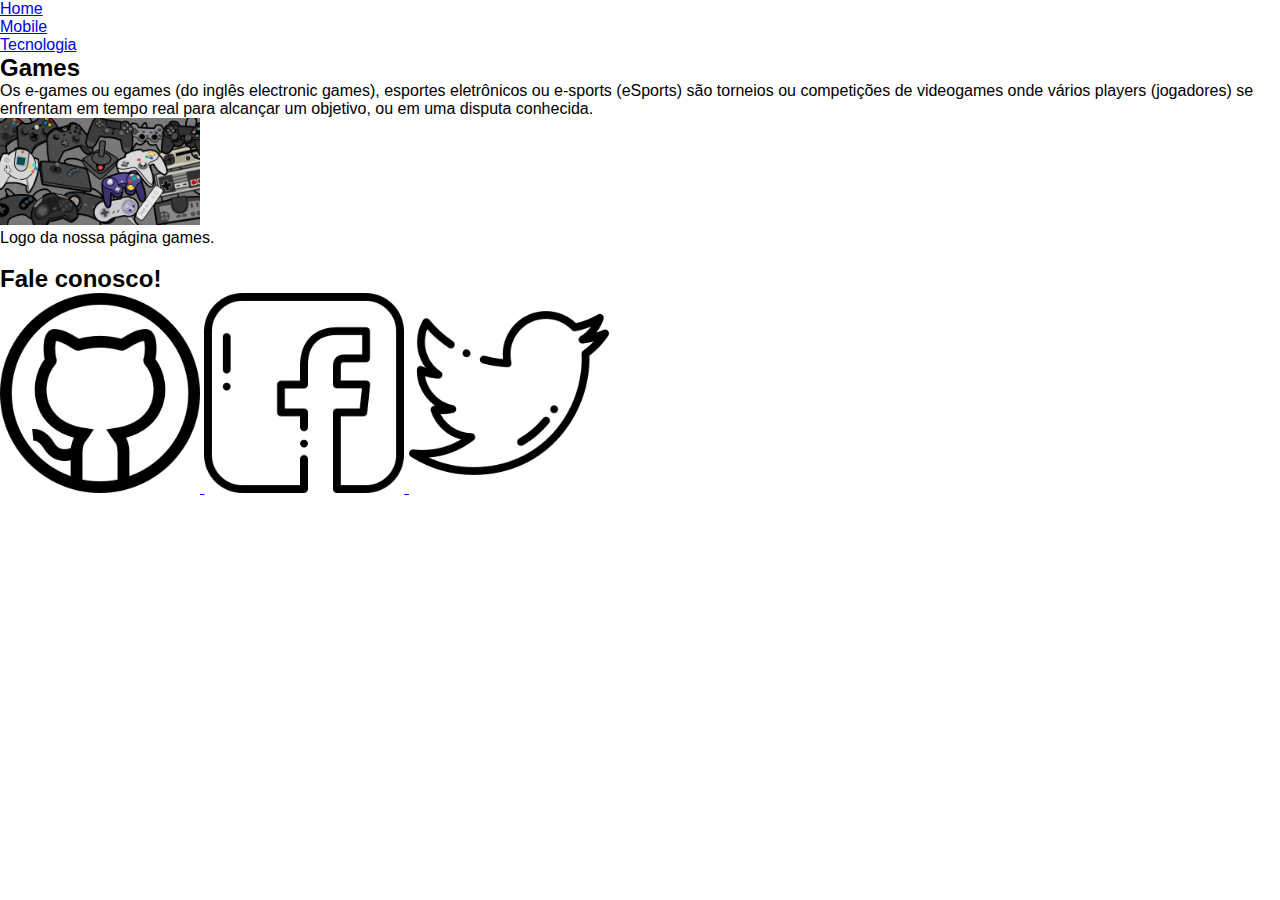
==== pages/games.html @ 9976a4c9 "add imagem games + introdução games" ====
<!DOCTYPE html>
<html lang="pt-br">
<head>
    <meta charset="UTF-8">
    <meta http-equiv="X-UA-Compatible" content="IE=edge">
    <meta name="viewport" content="width=device-width, initial-scale=1.0">
    <title>Games</title>
    <link rel="stylesheet" href="../css/estilo.css">
</head>
<body>
    <header class="cabecalho"> 
        <nav>
            <ul>
                <li><a href="../index.html">Home</a></li>
                <li><a href="../mobile.html">Mobile</a></li>
                <li><a href="../tecnologia.html">Tecnologia</a></li>
            </ul>
        </nav>
    </header>
    <section class="conteudo">
            <h2>Games</h2>
            <p>Os e-games ou egames (do inglês electronic games), esportes eletrônicos ou 
            e-sports (eSports) são torneios ou competições de videogames onde vários players 
            (jogadores) se enfrentam em tempo real para alcançar um objetivo, ou em uma disputa 
            conhecida.</p>
            <figure> 
                <img src="../img/605731.jpg" alt="Logo da página games.">
                <figcaption>Logo da nossa página games.</figcaption>
            </figure>   
    </section>
    <br> 
    <footer class="rodape">
        <h2>Fale conosco!</h2>
        <nav>
            <a href="https://github.com/tropinha-do-xelengi/CKPT-02-RWD">
                <img src="../img/github-logo.png" alt="Logo github">
            </a>
            <a href="https://facebook.com/">
                <img src="../img/facebook-logo.png" alt="Logo facebook">
            </a>
            <a href="https://twitter.com/">
                <img src="../img/twitter-logo.png" alt="Logo twitter">
            </a>
        </nav>
    </footer>
</body>
</html>
---- css/estilo.css ----
*{
    box-sizing: border-box;
    margin: 0;
    padding: 0;
    font-family: Arial, Helvetica, sans-serif;
}

img{
    width: 200px;
}
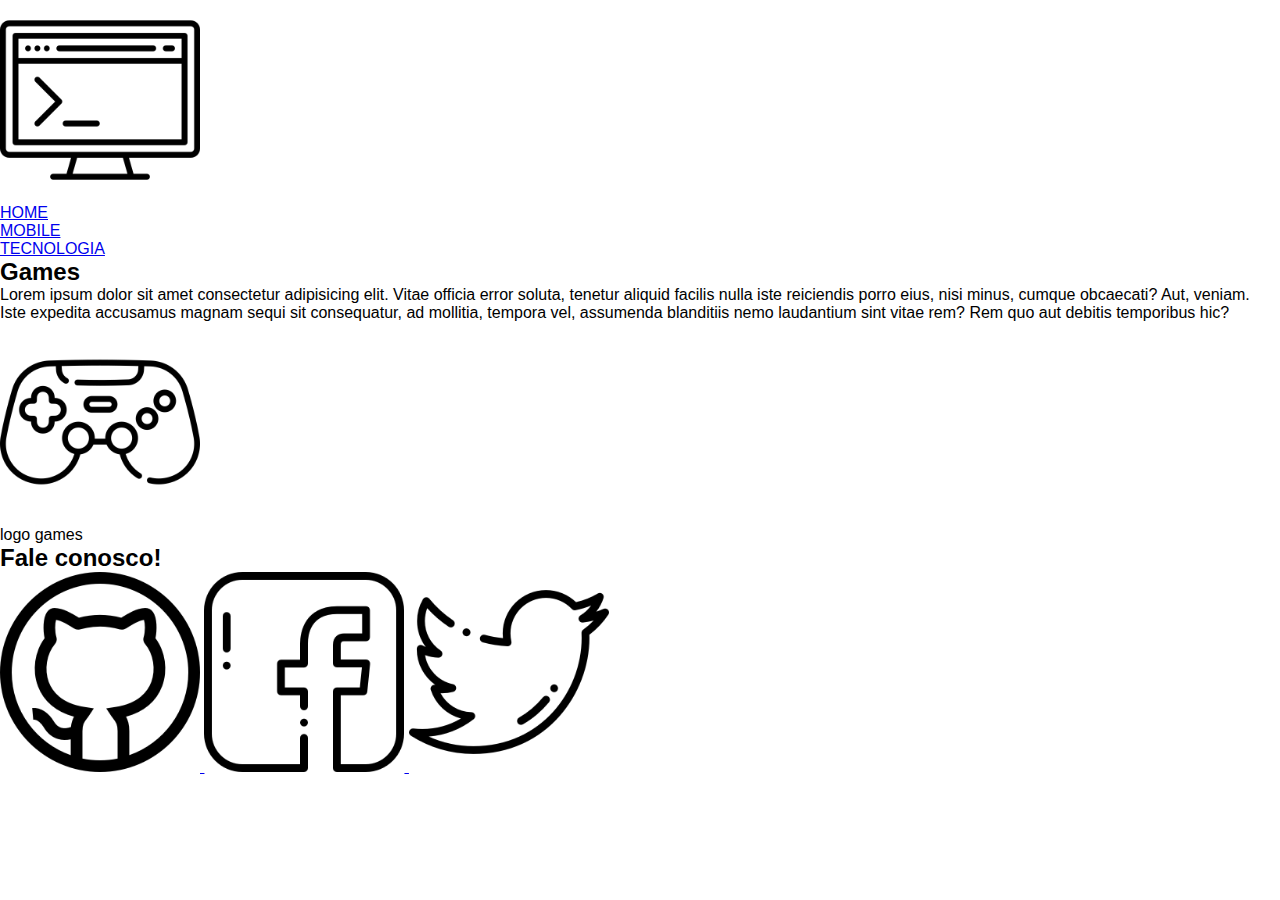
==== commit a4464059: "atualizacao estilos" ====
--- a/pages/games.html
+++ b/pages/games.html
@@ -4,41 +4,38 @@
     <meta charset="UTF-8">
     <meta http-equiv="X-UA-Compatible" content="IE=edge">
     <meta name="viewport" content="width=device-width, initial-scale=1.0">
-    <title>Games</title>
-    <link rel="stylesheet" href="../css/estilo.css">
+    <title>Home</title>
+    <link rel="stylesheet" href="../css/estilo-pages/estilo-interno.css">
 </head>
 <body>
-    <header class="cabecalho"> 
+    <header class="cabecalho">
+        <img src="../img/logo-home.png" alt="Ícone logo da página home">
         <nav>
             <ul>
-                <li><a href="../index.html">Home</a></li>
-                <li><a href="../mobile.html">Mobile</a></li>
-                <li><a href="../tecnologia.html">Tecnologia</a></li>
+                <li><a href="../index.html">HOME</a></li>
+                <li><a href="./pages/mobile.html">MOBILE</a></li>
+                <li><a href="./pages/tecnologia.html">TECNOLOGIA</a></li>
             </ul>
         </nav>
     </header>
     <section class="conteudo">
-            <h2>Games</h2>
-            <p>Os e-games ou egames (do inglês electronic games), esportes eletrônicos ou 
-            e-sports (eSports) são torneios ou competições de videogames onde vários players 
-            (jogadores) se enfrentam em tempo real para alcançar um objetivo, ou em uma disputa 
-            conhecida.</p>
-            <figure> 
-                <img src="../img/605731.jpg" alt="Logo da página games.">
-                <figcaption>Logo da nossa página games.</figcaption>
-            </figure>   
+        <h2>Games</h2>
+        <p>Lorem ipsum dolor sit amet consectetur adipisicing elit. Vitae officia error soluta, tenetur aliquid facilis nulla iste reiciendis porro eius, nisi minus, cumque obcaecati? Aut, veniam. Iste expedita accusamus magnam sequi sit consequatur, ad mollitia, tempora vel, assumenda blanditiis nemo laudantium sint vitae rem? Rem quo aut debitis temporibus hic?</p>
+        <figure>
+            <img src="../img/logo-games.png" alt="logo games">
+            <figcaption>logo games</figcaption>
+        </figure>
     </section>
-    <br> 
     <footer class="rodape">
         <h2>Fale conosco!</h2>
         <nav>
-            <a href="https://github.com/tropinha-do-xelengi/CKPT-02-RWD">
+            <a href="https://github.com/tropinha-do-xelengi/CKPT-02-RWD" target="_blank">
                 <img src="../img/github-logo.png" alt="Logo github">
             </a>
-            <a href="https://facebook.com/">
+            <a href="https://facebook.com/" target="_blank">
                 <img src="../img/facebook-logo.png" alt="Logo facebook">
             </a>
-            <a href="https://twitter.com/">
+            <a href="https://twitter.com/" target="_blank">
                 <img src="../img/twitter-logo.png" alt="Logo twitter">
             </a>
         </nav>
--- a/css/estilo-pages/estilo-interno.css
+++ b/css/estilo-pages/estilo-interno.css
@@ -0,0 +1,10 @@
+*{
+    box-sizing: border-box;
+    margin: 0;
+    padding: 0;
+    font-family: Arial, Helvetica, sans-serif;
+}
+
+img{
+    width: 200px;
+}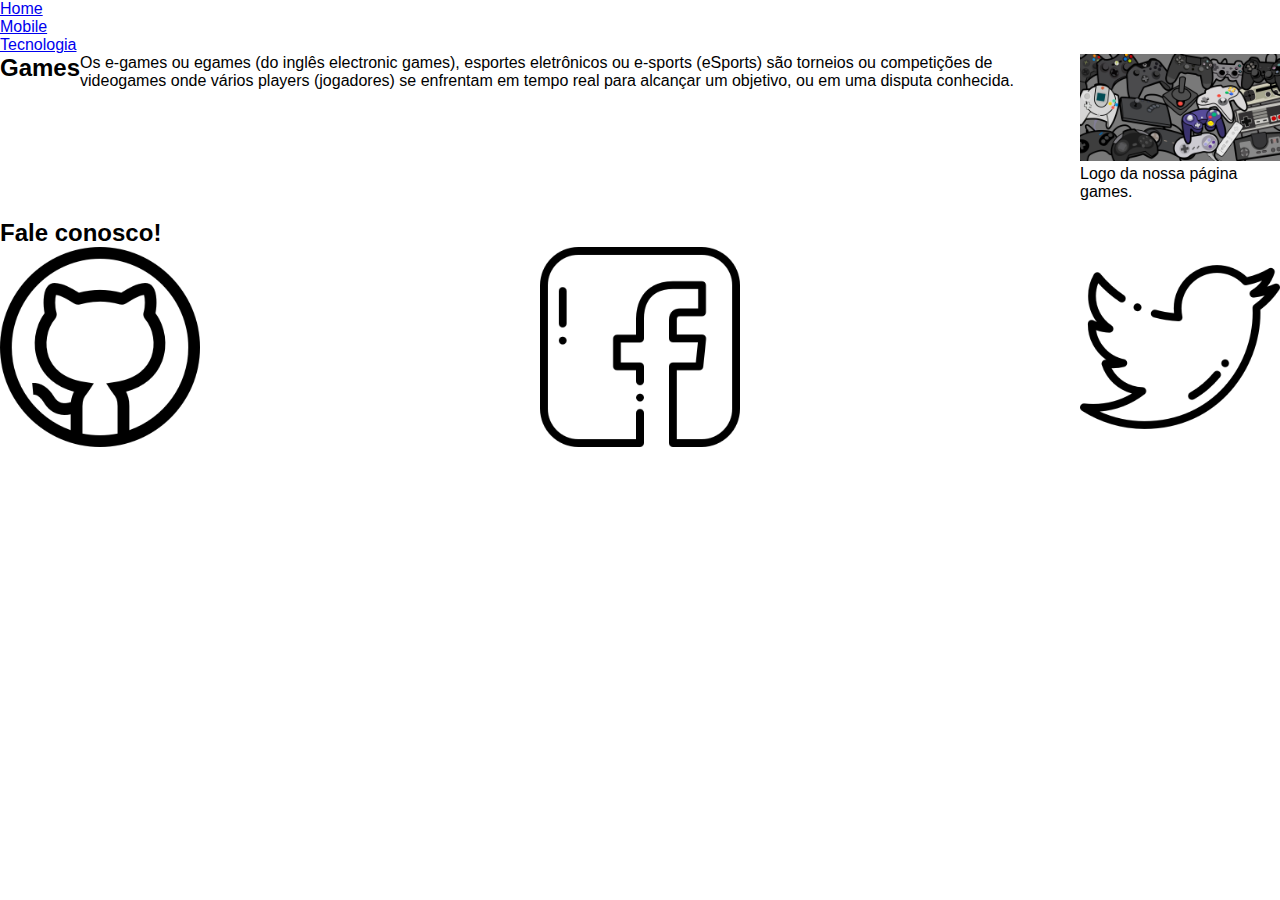
==== commit ba559aab: "Merge branch 'main' into RM550494" ====
--- a/pages/games.html
+++ b/pages/games.html
@@ -4,38 +4,42 @@
     <meta charset="UTF-8">
     <meta http-equiv="X-UA-Compatible" content="IE=edge">
     <meta name="viewport" content="width=device-width, initial-scale=1.0">
-    <title>Home</title>
-    <link rel="stylesheet" href="../css/estilo-pages/estilo-interno.css">
+    <title>Games</title>
+    <link rel="stylesheet" href="../css/estilo.css">
 </head>
 <body>
-    <header class="cabecalho">
-        <img src="../img/logo-home.png" alt="Ícone logo da página home">
+    <header class="cabecalho"> 
         <nav>
             <ul>
-                <li><a href="../index.html">HOME</a></li>
-                <li><a href="./pages/mobile.html">MOBILE</a></li>
-                <li><a href="./pages/tecnologia.html">TECNOLOGIA</a></li>
+                <li><a href="../index.html">Home</a></li>
+                <li><a href="../mobile.html">Mobile</a></li>
+                <li><a href="../tecnologia.html">Tecnologia</a></li>
             </ul>
         </nav>
     </header>
     <section class="conteudo">
-        <h2>Games</h2>
-        <p>Lorem ipsum dolor sit amet consectetur adipisicing elit. Vitae officia error soluta, tenetur aliquid facilis nulla iste reiciendis porro eius, nisi minus, cumque obcaecati? Aut, veniam. Iste expedita accusamus magnam sequi sit consequatur, ad mollitia, tempora vel, assumenda blanditiis nemo laudantium sint vitae rem? Rem quo aut debitis temporibus hic?</p>
-        <figure>
-            <img src="../img/logo-games.png" alt="logo games">
-            <figcaption>logo games</figcaption>
-        </figure>
+
+            <h2>Games</h2>
+            <p>Os e-games ou egames (do inglês electronic games), esportes eletrônicos ou 
+            e-sports (eSports) são torneios ou competições de videogames onde vários players 
+            (jogadores) se enfrentam em tempo real para alcançar um objetivo, ou em uma disputa 
+            conhecida.</p>
+            <figure> 
+                <img src="../img/605731.jpg" alt="Logo da página games.">
+                <figcaption>Logo da nossa página games.</figcaption>
+            </figure>   
     </section>
+    <br> 
     <footer class="rodape">
         <h2>Fale conosco!</h2>
         <nav>
-            <a href="https://github.com/tropinha-do-xelengi/CKPT-02-RWD" target="_blank">
+            <a href="https://github.com/tropinha-do-xelengi/CKPT-02-RWD">
                 <img src="../img/github-logo.png" alt="Logo github">
             </a>
-            <a href="https://facebook.com/" target="_blank">
+            <a href="https://facebook.com/">
                 <img src="../img/facebook-logo.png" alt="Logo facebook">
             </a>
-            <a href="https://twitter.com/" target="_blank">
+            <a href="https://twitter.com/">
                 <img src="../img/twitter-logo.png" alt="Logo twitter">
             </a>
         </nav>
--- a/css/estilo.css
+++ b/css/estilo.css
@@ -0,0 +1,15 @@
+@import url("./cabecalho.css");
+@import url("./conteudo.css");
+@import url("./rodape.css");
+@import url("./breakpoint-630px.css");
+
+*{
+    box-sizing: border-box;
+    margin: 0;
+    padding: 0;
+    font-family: Arial, Helvetica, sans-serif;
+}
+
+img{
+    width: 200px;
+}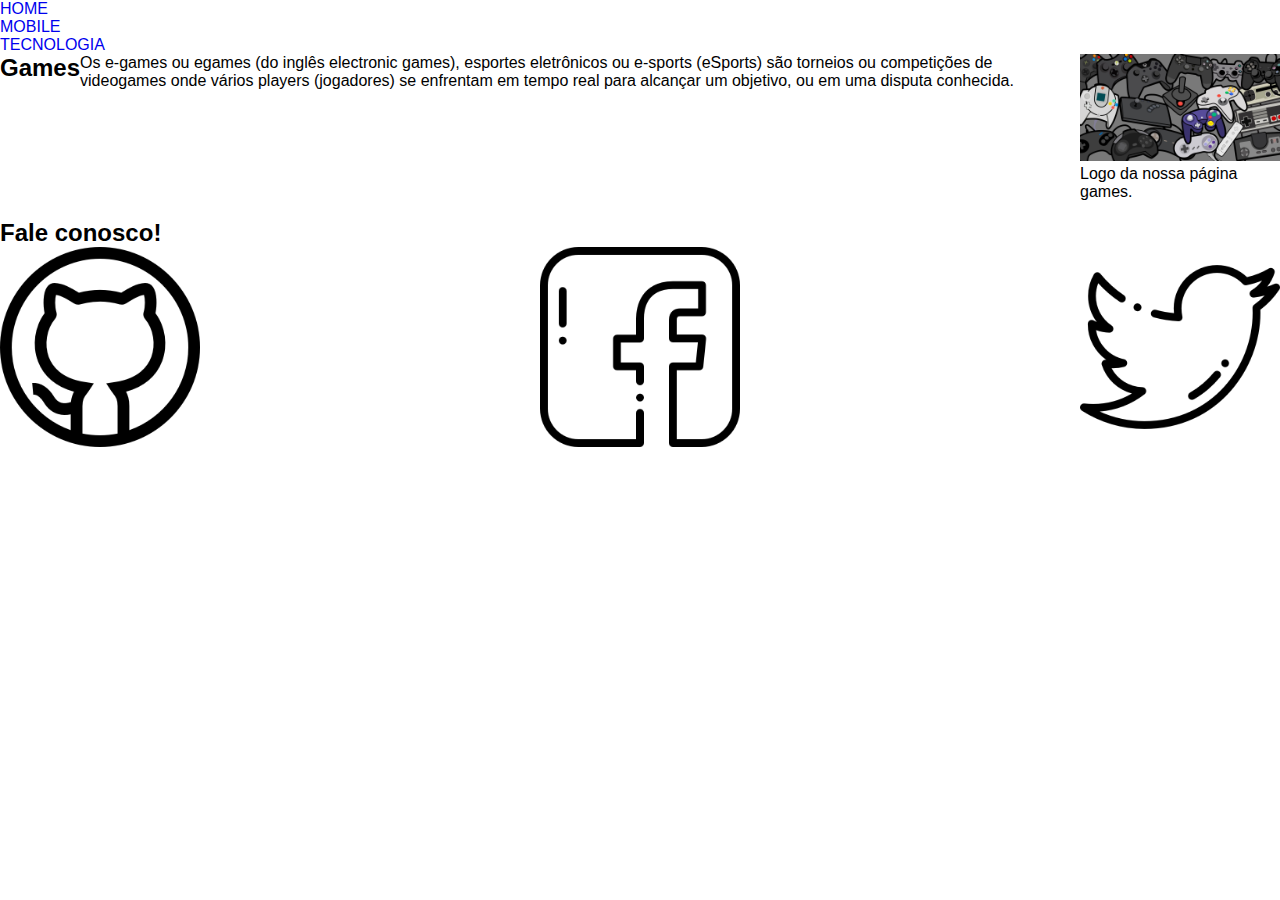
==== commit 48e76404: "Merge branch 'main' into RM99969" ====
--- a/pages/games.html
+++ b/pages/games.html
@@ -11,9 +11,9 @@
     <header class="cabecalho"> 
         <nav>
             <ul>
-                <li><a href="../index.html">Home</a></li>
-                <li><a href="../mobile.html">Mobile</a></li>
-                <li><a href="../tecnologia.html">Tecnologia</a></li>
+                <li><a href="../index.html">HOME</a></li>
+                <li><a href="./pages/mobile.html">MOBILE</a></li>
+                <li><a href="./pages/tecnologia.html">TECNOLOGIA</a></li>
             </ul>
         </nav>
     </header>
--- a/css/estilo.css
+++ b/css/estilo.css
@@ -10,6 +10,10 @@
     font-family: Arial, Helvetica, sans-serif;
 }
 
+html{
+    font-size: 16px;
+}
+
 img{
     width: 200px;
 }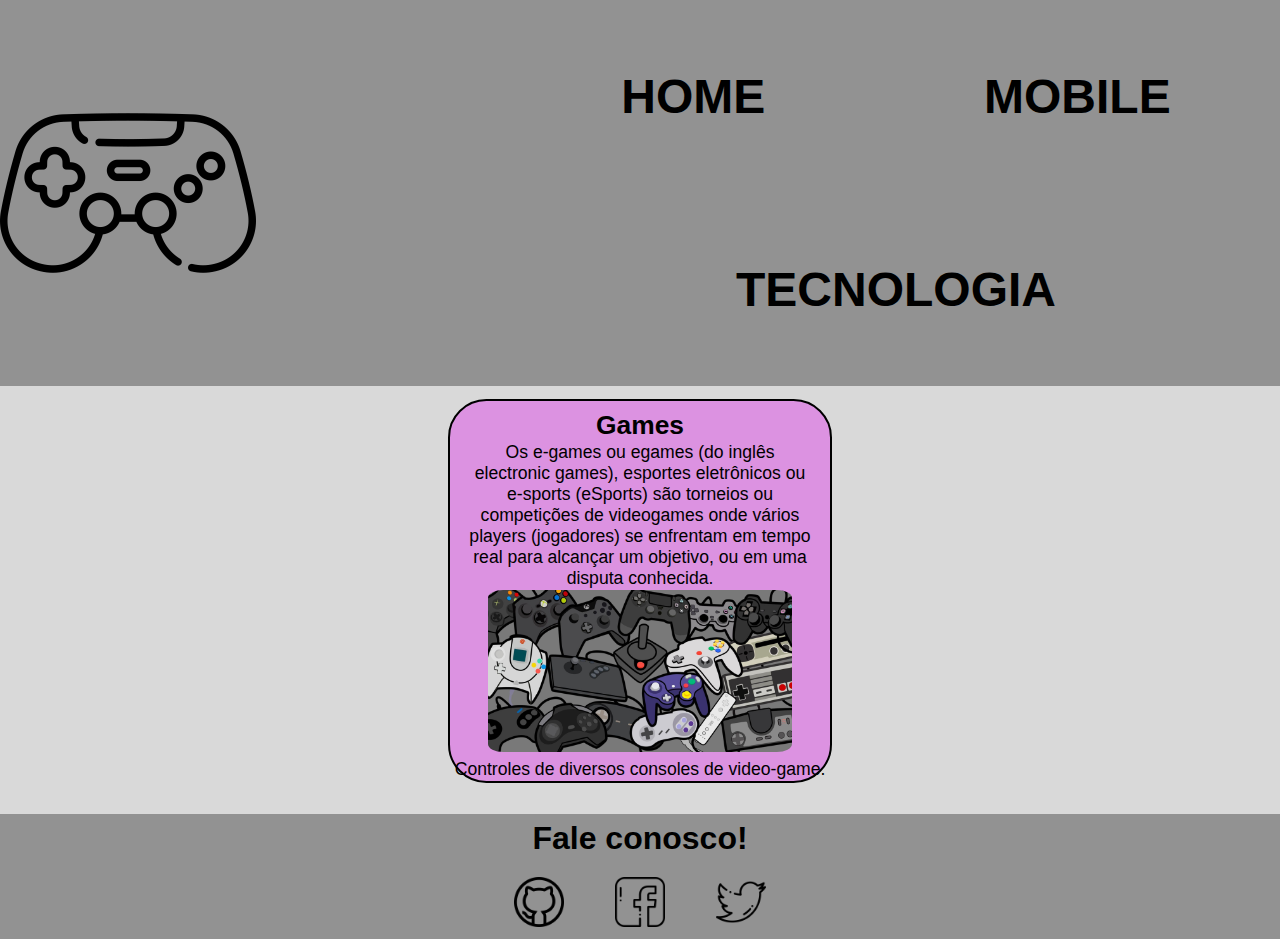
==== commit b8529c02: "inicio estilo interno e padronização das paginas" ====
--- a/pages/games.html
+++ b/pages/games.html
@@ -5,29 +5,29 @@
     <meta http-equiv="X-UA-Compatible" content="IE=edge">
     <meta name="viewport" content="width=device-width, initial-scale=1.0">
     <title>Games</title>
-    <link rel="stylesheet" href="../css/estilo.css">
+    <link rel="stylesheet" href="../css/estilo-pages/estilo-interno.css">
 </head>
 <body>
-    <header class="cabecalho"> 
+    <header class="cabecalho">
+        <img src="../img/logo-games.png" alt="Logo da página games"> 
         <nav>
-            <ul>
-                <li><a href="../index.html">HOME</a></li>
-                <li><a href="./pages/mobile.html">MOBILE</a></li>
-                <li><a href="./pages/tecnologia.html">TECNOLOGIA</a></li>
-            </ul>
+            <a href="../index.html">HOME</a>
+            <a href="./pages/mobile.html">MOBILE</a>
+            <a href="./pages/tecnologia.html">TECNOLOGIA</a>
         </nav>
     </header>
     <section class="conteudo">
-
-            <h2>Games</h2>
-            <p>Os e-games ou egames (do inglês electronic games), esportes eletrônicos ou 
+        <div class="pg_games">
+            <h2 class="texto">Games</h2>
+            <p class="texto">Os e-games ou egames (do inglês electronic games), esportes eletrônicos ou 
             e-sports (eSports) são torneios ou competições de videogames onde vários players 
             (jogadores) se enfrentam em tempo real para alcançar um objetivo, ou em uma disputa 
             conhecida.</p>
             <figure> 
                 <img src="../img/605731.jpg" alt="Logo da página games.">
-                <figcaption>Logo da nossa página games.</figcaption>
+                <figcaption>Controles de diversos consoles de video-game.</figcaption>
             </figure>   
+        </div>
     </section>
     <br> 
     <footer class="rodape">
--- a/css/estilo-pages/estilo-interno.css
+++ b/css/estilo-pages/estilo-interno.css
@@ -0,0 +1,130 @@
+@import url("./breakpoint-interno-630px.css");
+
+*{
+    box-sizing: border-box;
+    margin: 0;
+    padding: 0;
+    font-family: Arial, Helvetica, sans-serif;
+}
+
+html{
+    font-size: 16px;
+}
+body{
+    background-color: #d9d9d9;
+}
+/* CABECALHO */
+.cabecalho{
+    background-color: #929292;
+    font-family: 'Lucida Sans', 'Lucida Sans Regular', 'Lucida Grande', 'Lucida Sans Unicode', Geneva, Verdana, sans-serif;
+    font-weight: 700;
+    font-size: 3rem;
+
+    display: flex;
+    justify-content: space-between;
+    align-items: center;
+    flex-wrap: wrap;
+}
+.cabecalho  nav{
+    display: flex;
+    flex-wrap: wrap;
+    justify-content: space-around;
+    width: 60%;
+    height: 100%;
+}
+.cabecalho  a {
+    color:black;
+    text-decoration: none;
+    list-style: none;
+    text-align: center;
+    padding: 9% 3%;
+}
+
+.cabecalho a:hover{
+    background-color: black;
+    color: #929292;
+}
+.cabecalho  img{
+    margin-left: 0%;
+    width: 20%;
+    max-width: 30%;
+}
+/* CABECALHO */
+
+/* CONTEUDO */
+.conteudo {
+}
+.conteudo div{
+    font-size: 1.1rem;
+    display: flex;
+    flex-direction: column;
+    flex-wrap: wrap;
+    align-items: center;
+    justify-content: space-evenly;
+
+    max-width: 30vw;
+    height: 30vw;
+    margin: 1% auto;
+
+    border: 2px solid black;
+    border-radius: 10%;
+}
+div.pg_games{
+    background-color: rgb(220, 146, 225);
+}
+div.pg_mobile{
+    background-color: rgb(216, 185, 82);
+}
+div.pg_tech{
+    background-color: rgb(126, 195, 222);
+}
+.conteudo h2 {
+    padding-top: 2%;
+    margin: 0 auto;
+}
+.conteudo p {
+    text-align: center;
+    width: 90%;
+    margin: 0 auto;
+}
+.conteudo figure{
+    display: flex;
+    flex-direction: column;
+    justify-content: center;
+    align-items: center;
+}
+.conteudo img{
+    width: 80%;
+    border-radius: 5%;
+}
+.conteudo figcaption{
+    padding-top: 2%;
+}
+/* CONTEUDO */
+
+/* RODA-PÉ */
+.rodape{
+    background-color: #929292;
+}
+.rodape h2{
+    display: flex;
+    justify-content: center;
+    font-size: 2rem;
+    padding: 0.5% 0;
+}
+.rodape nav{
+    display: flex;
+    justify-content: center;
+}
+.rodape a{
+    display: flex;
+    flex-direction: column;
+    justify-content: center;
+    align-items: center;
+
+    padding: 1% 2%;
+}
+.rodape img{
+    width: 50px;
+}
+/* RODA-PÉ */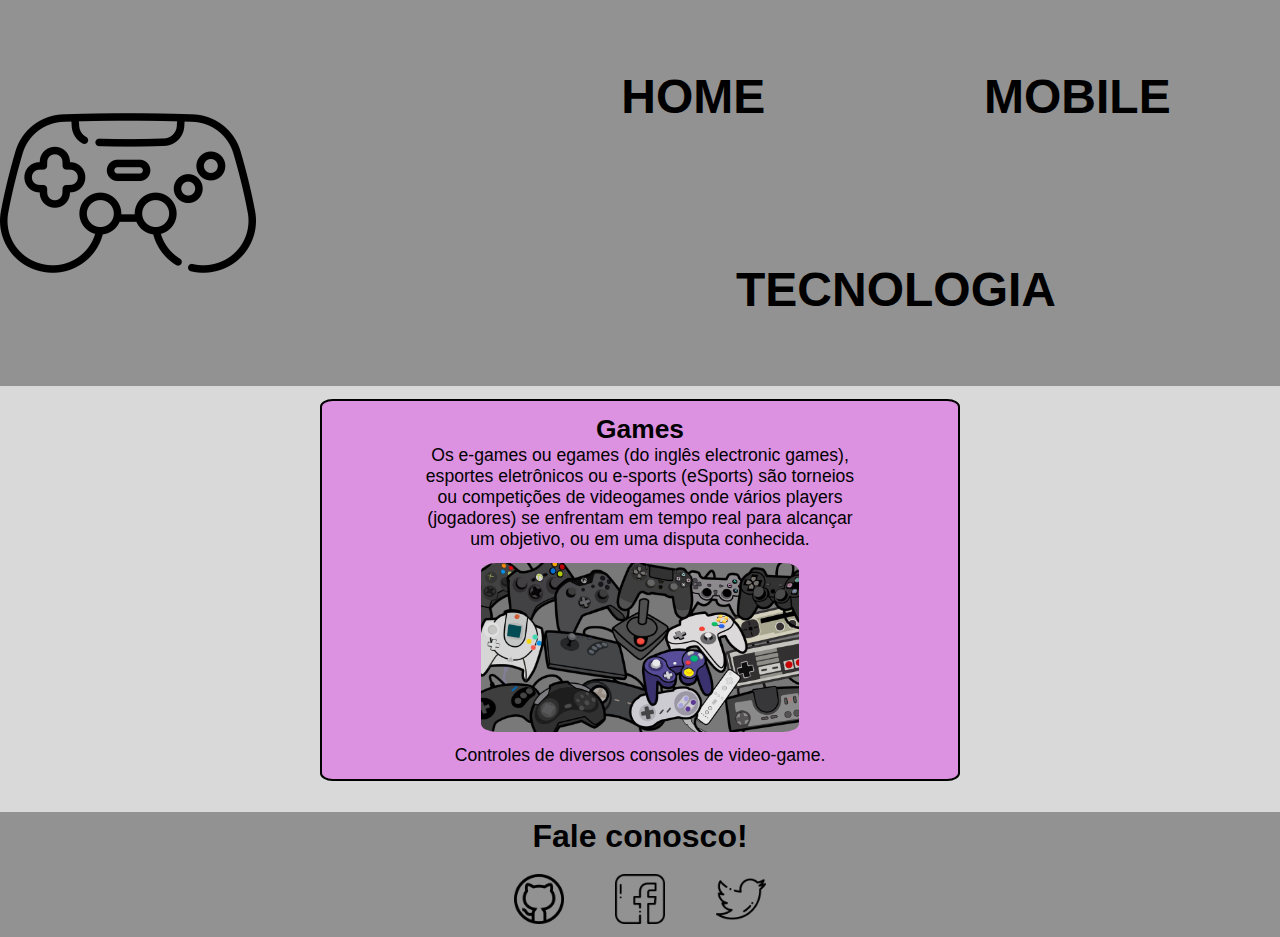
==== commit 2936c722: "atualizacao estilos internos e padronizacao de pgs" ====
--- a/pages/games.html
+++ b/pages/games.html
@@ -12,8 +12,8 @@
         <img src="../img/logo-games.png" alt="Logo da página games"> 
         <nav>
             <a href="../index.html">HOME</a>
-            <a href="./pages/mobile.html">MOBILE</a>
-            <a href="./pages/tecnologia.html">TECNOLOGIA</a>
+            <a href="./mobile.html">MOBILE</a>
+            <a href="./tecnologia.html">TECNOLOGIA</a>
         </nav>
     </header>
     <section class="conteudo">
--- a/css/estilo-pages/estilo-interno.css
+++ b/css/estilo-pages/estilo-interno.css
@@ -52,8 +52,6 @@
 /* CABECALHO */
 
 /* CONTEUDO */
-.conteudo {
-}
 .conteudo div{
     font-size: 1.1rem;
     display: flex;
@@ -62,43 +60,46 @@
     align-items: center;
     justify-content: space-evenly;
 
-    max-width: 30vw;
-    height: 30vw;
+    max-width:50%;
+    width: fit-content;
+    height: fit-content;
     margin: 1% auto;
 
     border: 2px solid black;
-    border-radius: 10%;
+    border-radius: 2%;
 }
 div.pg_games{
     background-color: rgb(220, 146, 225);
 }
-div.pg_mobile{
+/* div.pg_mobile{
     background-color: rgb(216, 185, 82);
 }
 div.pg_tech{
     background-color: rgb(126, 195, 222);
-}
+} */
 .conteudo h2 {
     padding-top: 2%;
     margin: 0 auto;
 }
 .conteudo p {
     text-align: center;
-    width: 90%;
+    width: 70%;
     margin: 0 auto;
 }
 .conteudo figure{
     display: flex;
     flex-direction: column;
-    justify-content: center;
+    justify-content: space-between;
     align-items: center;
+
+    padding-top: 2%;
 }
 .conteudo img{
-    width: 80%;
+    width: 50%;
     border-radius: 5%;
 }
 .conteudo figcaption{
-    padding-top: 2%;
+    padding: 2% 0;
 }
 /* CONTEUDO */
 
